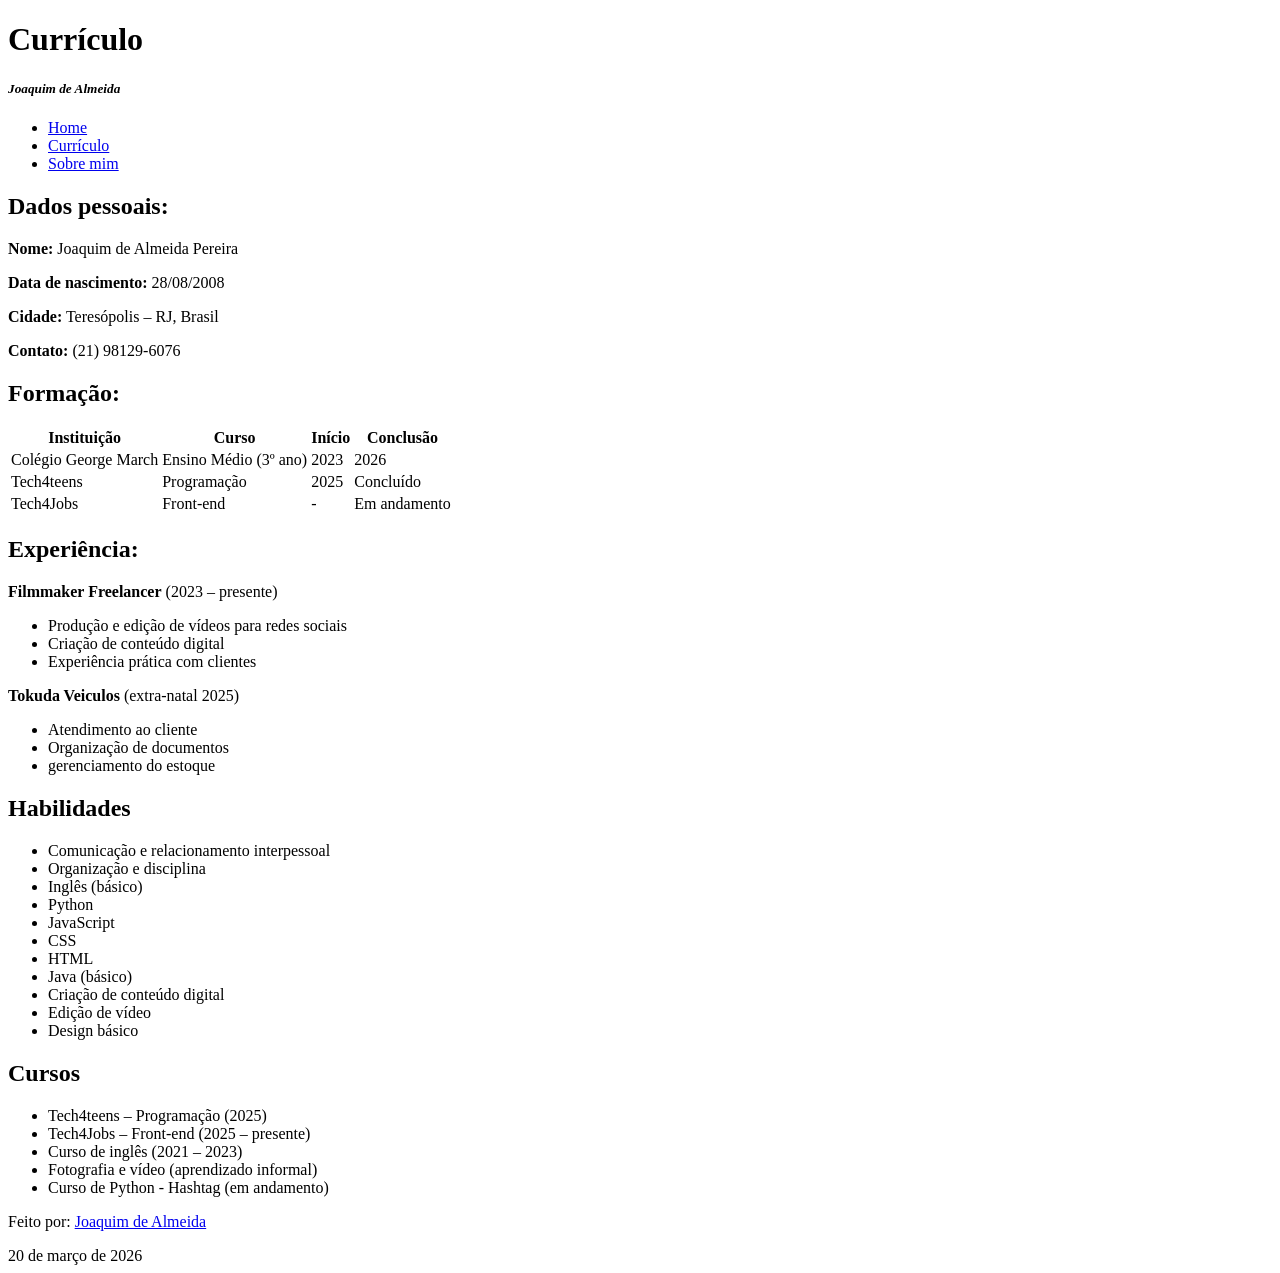
==== cr.html @ 053f519f "v2" ====
<!DOCTYPE html>
<html lang="pt-br">
<head>
    <meta charset="UTF-8">
    <meta name="viewport" content="width=device-width, initial-scale=1.0">
    <title>joaquim de almeida</title>
    <link rel="stylesheet" href="style.css">
</head>
<body>
    <header>
        <h1 id="jc">Currículo</h1>
        <h5><em>Joaquim de Almeida</em></h5>

        <nav>
            <ul class="menu">
                <li><a href="index.html">Home</a></li>
                <li><a href="cr.html">Currículo</a></li>
                <li><a href="sobre.html">Sobre mim</a></li>
            </ul>
        </nav>
    </header>
    <main>
        <h2>Dados pessoais:</h2>
        <p><strong>Nome:</strong> Joaquim de Almeida Pereira</p>
        <p><strong>Data de nascimento:</strong> 28/08/2008</p>
        <p><strong>Cidade:</strong> Teresópolis – RJ, Brasil</p>
        <p><strong>Contato:</strong> (21) 98129-6076</p>
        <h2>Formação:</h2>
        <table>
            <thead>
                <tr>
                    <th>Instituição</th>
                    <th>Curso</th>
                    <th>Início</th>
                    <th>Conclusão</th>
                </tr>
            </thead>
                <tbody>
                    <tr>
                        <td>Colégio George March</td>
                        <td>Ensino Médio (3º ano)</td>
                        <td>2023</td>
                        <td>2026</td>
                    </tr>
                    <tr>
                        <td>Tech4teens</td>
                        <td>Programação</td>
                        <td>2025</td>
                        <td>Concluído</td>
                    </tr>
                    <tr>
                        <td>Tech4Jobs</td>
                        <td>Front-end</td>
                        <td>-</td>
                        <td>Em andamento</td>
                    </tr>
                </tbody>
            </table>
        <h2>Experiência:</h2>
                <p><strong>Filmmaker Freelancer</strong> (2023 – presente)</p>
            <ul>
                <li>Produção e edição de vídeos para redes sociais</li>
                <li>Criação de conteúdo digital</li>
                <li>Experiência prática com clientes</li>
            </ul>
                <p><strong>Tokuda Veiculos</strong> (extra-natal 2025)</p>
            <ul>
                <li>Atendimento ao cliente</li>
                <li>Organização de documentos</li>
                <li>gerenciamento do estoque</li>
            </ul>
        <h2>Habilidades</h2>
            <ul>
                <li>Comunicação e relacionamento interpessoal</li>
                <li>Organização e disciplina</li>
                <li>Inglês (básico)</li>
                <li>Python</li>
                <li>JavaScript</li>
                <li>CSS</li>
                <li>HTML</li>
                <li>Java (básico)</li>
                <li>Criação de conteúdo digital</li>
                <li>Edição de vídeo</li>
                <li>Design básico</li>   
            </ul>
        <h2>Cursos</h2>
            <ul>
                <li>Tech4teens – Programação (2025)</li>
                <li>Tech4Jobs – Front-end (2025 – presente)</li>
                <li>Curso de inglês (2021 – 2023)</li>
                <li>Fotografia e vídeo (aprendizado informal)</li>
                <li>Curso de Python - Hashtag (em andamento)</li>
            </ul>
        
    </main>
    <footer>
        <div class="creditos">
            <p>Feito por: <a href="https://github.com/ja-sisten32" target="_blank">Joaquim de Almeida</a></p>
            <data value="2026-03-20">20 de março de 2026</data>
        </div>
    </footer>
</body>
</html>
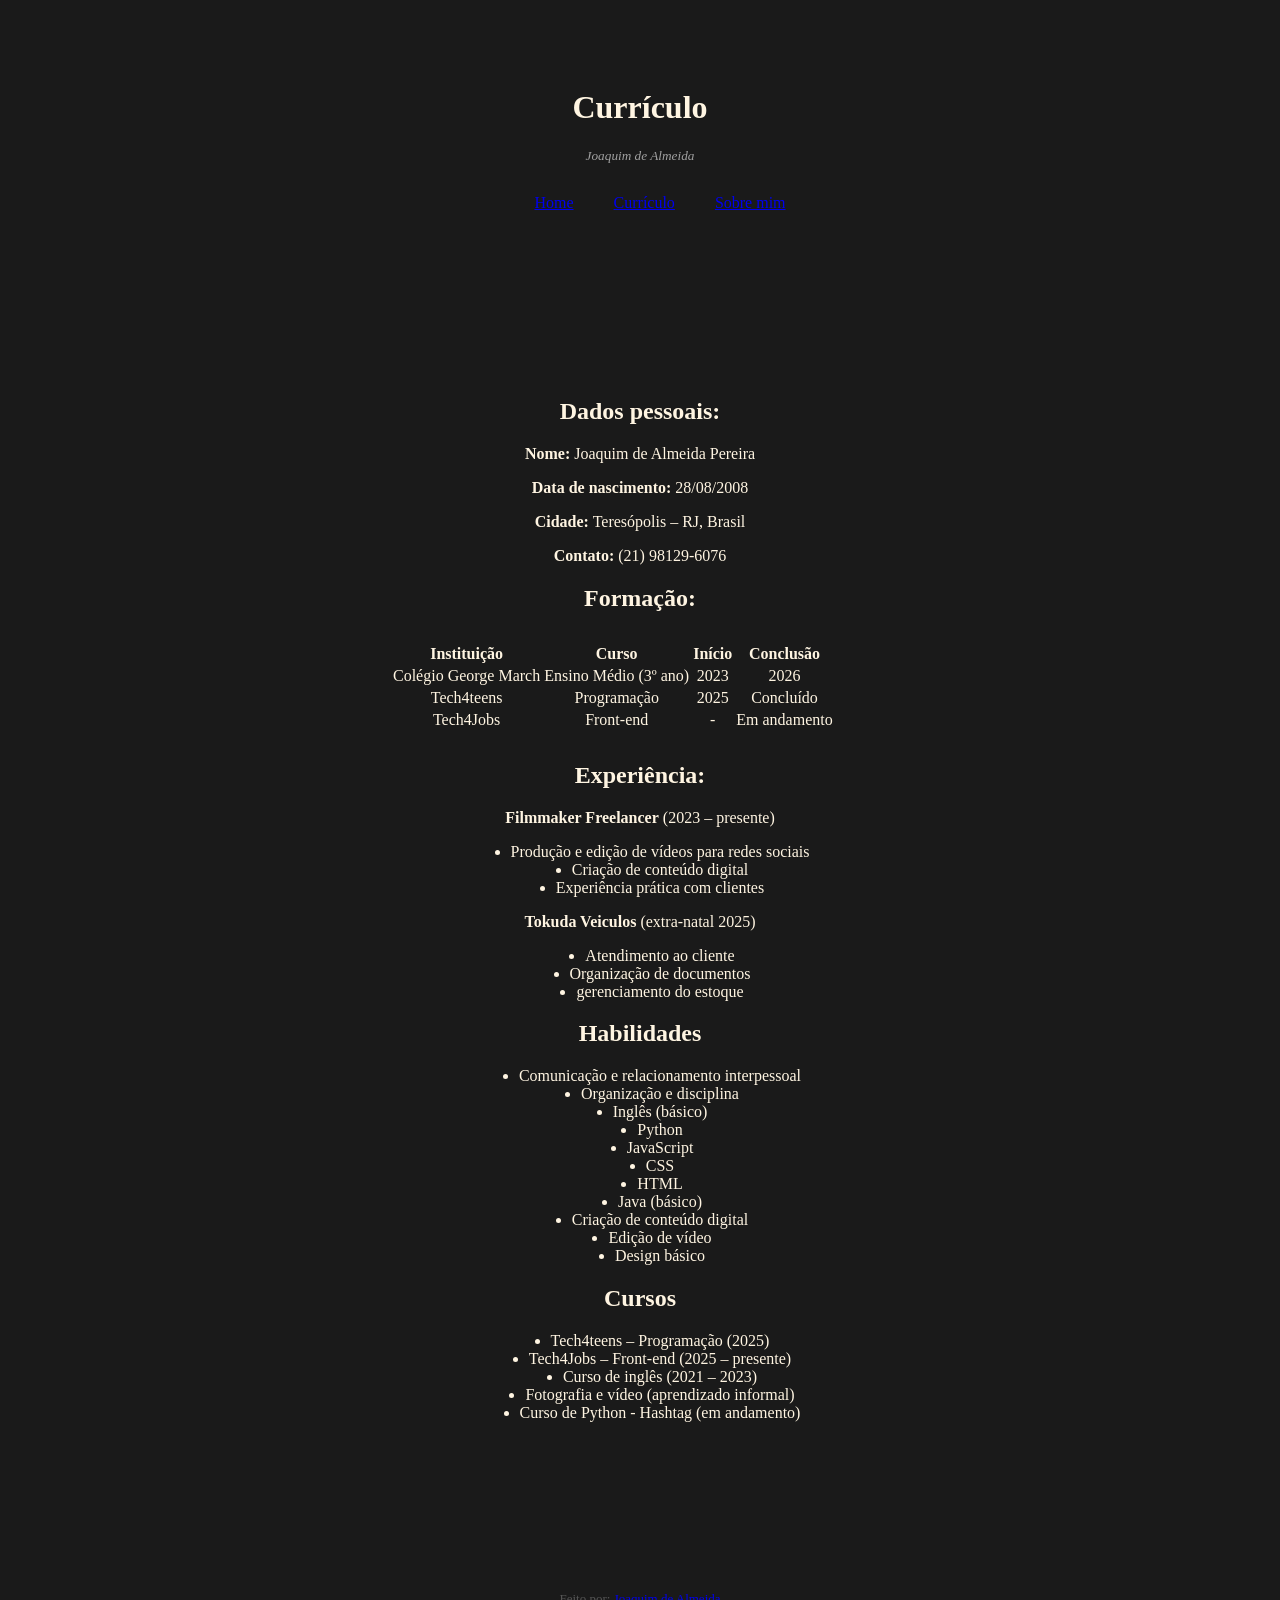
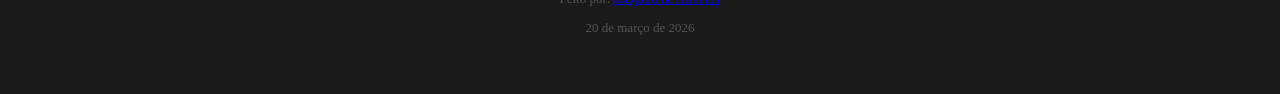
==== commit 8e0bc384: "v4" ====
--- a/cr.html
+++ b/cr.html
@@ -4,9 +4,9 @@
     <meta charset="UTF-8">
     <meta name="viewport" content="width=device-width, initial-scale=1.0">
     <title>joaquim de almeida</title>
-    <link rel="stylesheet" href="style.css">
+    <link rel="stylesheet" href="style2.css">
 </head>
-<body>
+<body id="home">
     <header>
         <h1 id="jc">Currículo</h1>
         <h5><em>Joaquim de Almeida</em></h5>
--- a/style2.css
+++ b/style2.css
@@ -0,0 +1,83 @@
+
+
+* {
+    margin: 10;
+    padding: 10;
+    box-sizing: border-box;
+}
+
+body {
+    font-family: 'Times New Roman', Times, serif;
+    background-color: #1a1a1a;
+    color: #fff5e2;
+    /* text-align: center; */
+}
+
+header {
+    padding: 60px 20px;
+}
+
+h5 {
+    color: #a0a0a0;
+    margin-top: 8px;
+    font-weight: 300;
+}
+
+.menu {
+    list-style: none;
+    display: flex;
+    justify-content: center;
+    gap: 40px;
+    margin-top: 30px;
+    flex-direction: row;
+}
+
+main {
+    max-width: 600px;
+    margin: 70px auto;
+    padding: 20px;
+}
+
+h3 {
+    font-weight: 400;
+    font-size: 18px;
+    margin-bottom: 30px;
+}
+
+footer {
+    padding: 50px;
+    color: #555;
+    font-size: 13px;
+}
+
+table {
+    gap: 40px;
+    margin: 30px;
+    justify-items: center;
+    grid-column: auto;
+}
+
+tbody {
+    gap: 40px;
+    margin: 30px;
+    justify-items: center;
+    grid-column: auto;
+}
+
+ul{
+    display: flex;
+    flex-direction: column;
+    align-items: center;
+}
+
+#home{
+    text-align: center;
+}
+
+img {
+    object-fit: cover;
+    margin-bottom: 50px;
+    width: 210px;
+    height: 210px;
+    border-radius: 50%;
+}
